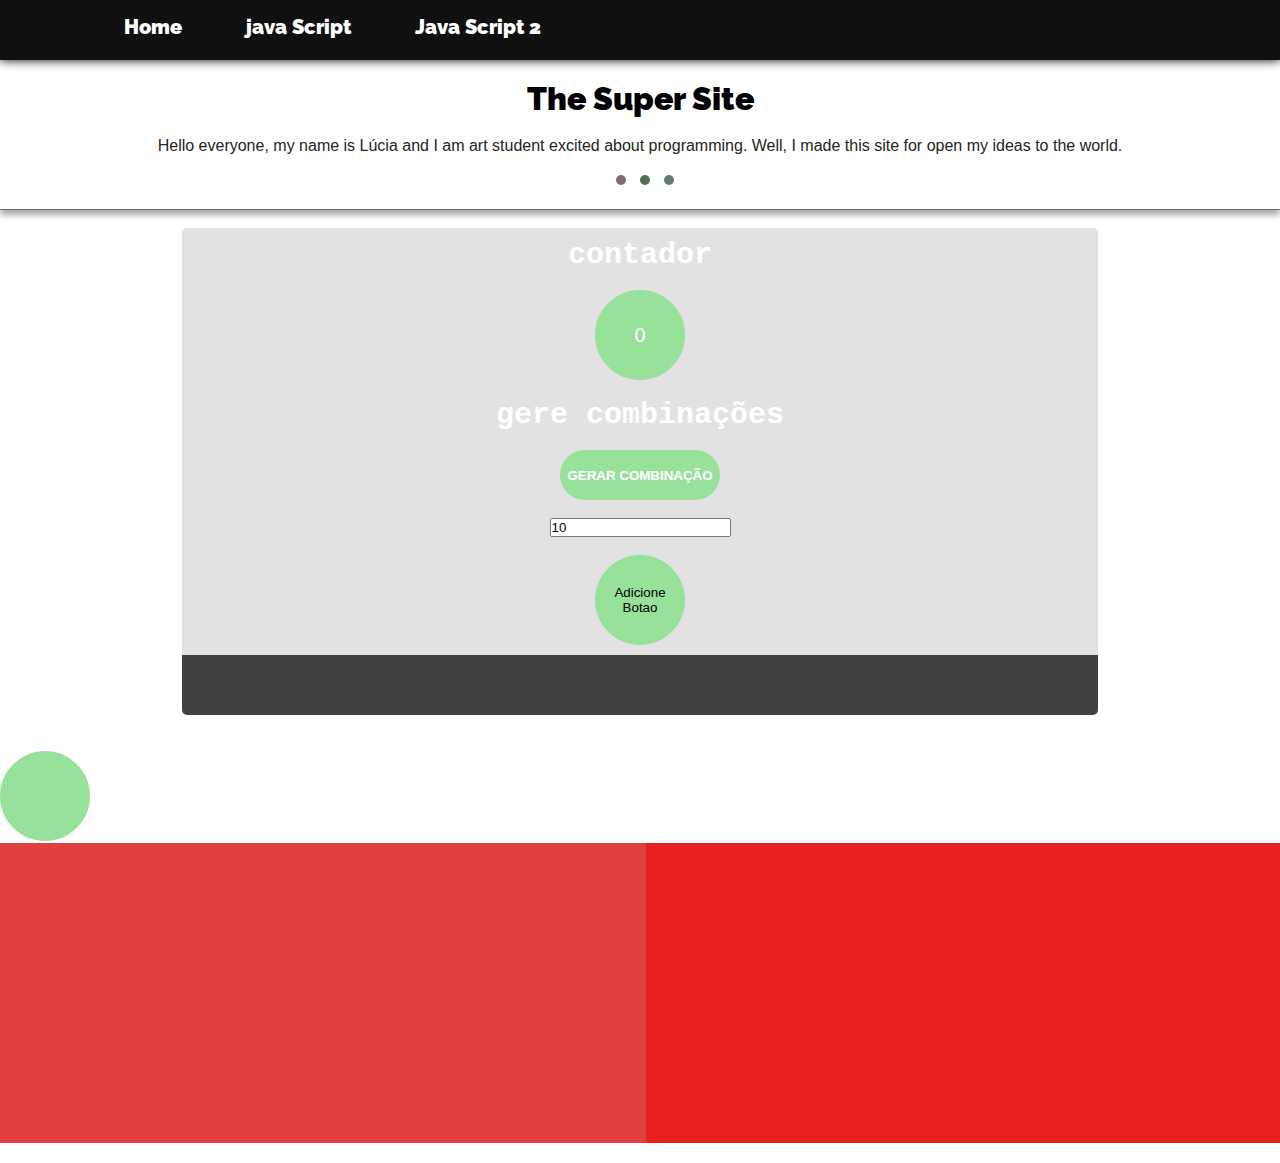
==== java1.html @ a366f347 "Commit 1: Testes de JS" ====
<!DOCTYPE html>
<html lang="en">
<head>
    <meta charset="UTF-8">
    <meta http-equiv="X-UA-Compatible" content="IE=edge">
    <meta name="viewport" content="width=device-width, initial-scale=1.0">
    <title>Teste 2</title>
    <link rel="stylesheet" href="css/style.css" type="text/css">
    <link rel="stylesheet" href=".htaccess">
    <script src="http://code.jquery.com/jquery-1.11.3.min.js"></script>
    
</head>
<body>
    <div class="cab">
        <div class="menu">
            <div>
                <ul class="munu-ul">
                    <li class="menu-op" ><a id="a" href="index.html">Home</a></li>
                    <li class="menu-op" ><a id="a" href="java1.html">java Script</a></li>
                    <li class="menu-op" ><a id="a" href="index.html">Java Script 2</a></li>
                </ul>
            </div>
        </div>
    </div>
<div class="init">
    <h1 id="title">The Super Site</h1>
</div>
<div class="content1">
<p id="description">Hello everyone, my name is Lúcia and I am art student excited about programming. Well, I made
    this site for open my ideas to the world.
</p>
<div class="balls">
<div id="ball1" class="ball"></div>
<div id="ball2" class="ball"></div>
<div id="ball3" class="ball"></div>
</div>
</div>
<br>
<div class="question-2">
    <h3>contador</h3>
    <br>
    <button type="button" id="btn4"><span class="badge"> 0 </span></button>
<br>
<br>
<h3>gere combinações</h3>
<br>
    <button type="button" class="clk-1" id="btn5">gerar combinação</button>
<br><br>
    <input type="text" class="ok" value="10">
    <br><br>
    <button class="bot" onclick="addNewBtn()">Adicione Botao</button><br>
</div>
<br>
<br>
<button onclick="nada()"></button>
<br>
<div class="screen">
    <div class="curve"></div>

<script src="js/index.js"></script>
</div>
<br>
</body>

</html>
---- css/style.css ----
*{
    margin: 0;
    padding: 0;
}

body{
    margin: 0;
    padding: 0;
    width: 100%;
    height: 100%;
    background-color: rgb(255, 255, 255);
}
.cab{
    max-width: 100%;
    min-width: 100%;
    height: 60px;
    background-color: rgb(16, 16, 16);
    box-shadow: black 0px 0px 10px;
    margin: 0px;
    padding: 0;
    border: 0;
    position: relative;
}

.menu{
    position: relative;
    background-color: transparent;
    width: 90%;
    margin-left: auto;
    margin-right: auto;
    height: 30px;
    top: 15px;
}

@font-face{
    src: url(/fonts/Raleway-Black.ttf);
    font-family: font1;
}
.menu-op, #a{
    overflow: hidden;
    font-size: 20px;
    font-family: font1;
    display: inline;
    text-decoration: none;
    color: #ffffff;
    padding: 0px;
    position: relative;
}

#a{
    margin-left: 60px;
}

@media only screen and (max-width: 600px){
    
.menu-op, #a{
font-size: 18px;
margin-right: 6px;
margin-left: 6px;
text-align: center;

text-align: center;
}

.menu{
text-align: center;
top: 15px;
width: 95%;
}

#description{
    text-align: justify;
    padding: 20px;
    position: relative;
}

}
#a:hover{
    color: rgb(0, 245, 82);
    animation: menu 0.9s ease-in infinite;
}

@keyframes menu{0%{text-shadow: rgb(71, 130, 12) 0px 0px 1px;}50%{text-shadow: rgb(71, 130, 12) 0px 0px 6px;}100%{text-shadow: rgb(71, 130, 12) 0px 0px 1px;}}

#title{
    text-align: center;
    font-family: font1;
    padding: 20px;
}

#description{
    font-family: sans-serif;
    color: rgb(36, 36, 36);
    text-align: center;


}

.content1{
    border-bottom: #00000095 1px solid;
    box-shadow: rgba(0, 0, 0, 0.337) 0px 5px 6px;
    padding-bottom: 20px;
}

#ball1{
    border: 5px solid rgb(130, 107, 107);
}
#ball2{
    border: 5px solid rgb(84, 112, 84);
}#ball3{
    border: 5px solid rgb(95, 123, 118);
}

.ball{
    width: 0px;
    height: 0px;
    border-radius: 50%;
    margin-left: 10px;
    margin-top: 20px;
    display:inline-block;
    
}

.ball:hover{
    position: relative;
    transition: 3s;
    animation: ani 1s ease infinite;
}

@keyframes ani{0%{top: 0px;}50%{top: -3px;}100%{top: 0px;}}

.balls{
    max-width: 200px;
    margin-left: auto;
    margin-right: auto;
    text-align: center;

}

.question{
    width: 70%;
    min-height: 130px;
    background-color: rgb(226, 226, 226);
    box-shadow: 0px 0px 1px 2px #ffffff;
    border-radius: 5px;
    margin-right: auto;
    margin-left: auto;
    padding: 10px;
    text-align: center;
}

.panel{
    padding: 10px;
}

h5{
    color: rgb(48, 48, 48);
    font-size: 15px;
    font-family: monospace;
}

#choices, option{
    margin-top: 10px;
    background-color: rgb(53, 56, 49);
    color: rgb(179, 179, 179);
    font-family: monospace;
    padding: 5px;
    border: none;
    width: 160px;
    text-align: center;
}

#inp-def{
    background-color: rgb(250, 250, 250);
    color: rgb(48, 48, 48);
    font-family: monospace;
    border: none;
    padding: 5px;
    width: 160px;
    text-align: center;
    border: #ffffff solid 5px;
    border-radius: 60px;

}

#btn-send{
    padding: 10px;
    border: #47dfc6 solid 5px;
    border-radius: 60px;
    width: 140px;
    height: 40px;
    background-color: #47dfc6;
    color: white;
    font-family: Helvetica;
    font-weight: 600;
    text-align: center;
}

.mark{
    width: 90%;
    height: 600px;
    padding: 20px;
    background-color: rgb(17, 17, 17);
    margin-left: auto;
    margin-right: auto;
    position: relative;
    text-align: center;
    display: flex;
}

.btn{
    width: 170px;
    height: 50px;
    position: relative;
    margin-right: 20px;
}

#btn-1{
    border: 2px solid #46dc52;
    border-radius: 60px;
    width: 170px;
    height: 50px;
    color: #ffffff;
    font-weight: 600;
    font-family: 'Trebuchet MS', sans-serif;
    font-size: 18px;
    position: relative;
    text-align: left;
    padding-left: 40px;
    background-color: #46dc52;
}

.ico-btn{
    width: 44px;
    height: 44px;
    border-radius: 60px;
    border: 2.2px solid #334D5C;
    background-color: #334D5C;
    position: relative;
    left: 120px;
    top: -49px;
    background-image: url(/img/svg/btn-1.svg);
}


#btn-2{
    border: 2px solid #ba1f1f;
    border-radius: 60px;
    width: 170px;
    height: 50px;
    color: #ffffff;
    font-weight: 600;
    font-family: 'Trebuchet MS', sans-serif;
    font-size: 18px;
    position: relative;
    text-align: left;
    padding-left: 40px;
    background-color: #ba1f1f;
}

.ico-btn-2{
    width: 44px;
    height: 44px;
    border-radius: 60px;
    border: 2.2px solid #45B39C;
    background-color: #45B39C;
    position: relative;
    left: 120px;
    top: -49px;
    background-image: url(/img/svg/btn-2.svg);
}



#btn-2:hover{
    border: 2px solid #c73636;
    background-color: #c73636;
    transition: 0.3s;

}

#btn-1:hover{
    border: 2px solid #62e46d;
    background-color: #62e46d;
    transition: 0.3s;
}

button{
    width: 90px;
    height: 90px;
    background-color: rgb(152, 225, 155);
    border-radius: 56px;
    border: 2px solid rgb(152, 225, 155);
}

.badge{
    font-size: 20px;
    color: #ffffff;
}

h3{
    color: #ffffff;
    font-family: monospace;
    font-size: 30px;
}

.question-2{
    width: 70%;
    min-height: 130px;
    background-color: rgb(226, 226, 226);
    box-shadow: 0px 0px 1px 2px #ffffff;
    border-radius: 5px;
    margin-right: auto;
    margin-left: auto;
    padding: 10px;
    text-align: center;
    border-bottom: 60px rgb(65, 65, 65) solid;
}

#btn4:hover{
    filter:hue-rotate(15deg);
    animation: 0.8s ani2 ease-in infinite;
    position: relative;
}
@keyframes ani2{0%{top: 0;}50%{top: 3px;}100%{top: 0;}}

#btn4, #btn1, #btn2, #btn3, #btn5, button{
    outline: 0;
}

#btn5{
    width: 160px;
    height: 50px;
    color: #ffffff;
    font-family: Verdana, Geneva, Tahoma, sans-serif;
    text-transform: uppercase;
    font-weight: bold;
}

#btn5:hover{
    background-color: brown;
    border: brown 1px solid;
}

#btn5:active{
    background-color: rgb(133, 35, 35) ;
}

.ck1{
    width: 20px;
    height: 20px;
}

.ck1:active{
    filter: blur(2px);
}

.screen{
    background-color: rgb(232, 31, 31);
    height: 300px;
    max-width: 100%;
    z-index: 1;
    position: relative;
}

.curve{
    text-align: center;
    position: relative;
    float: left;
    width: 50%;
    height: 294px;
    background-color: rgb(225, 64, 64);
    border: rgb(225, 64, 64) 3px solid;
    z-index: 2;
}
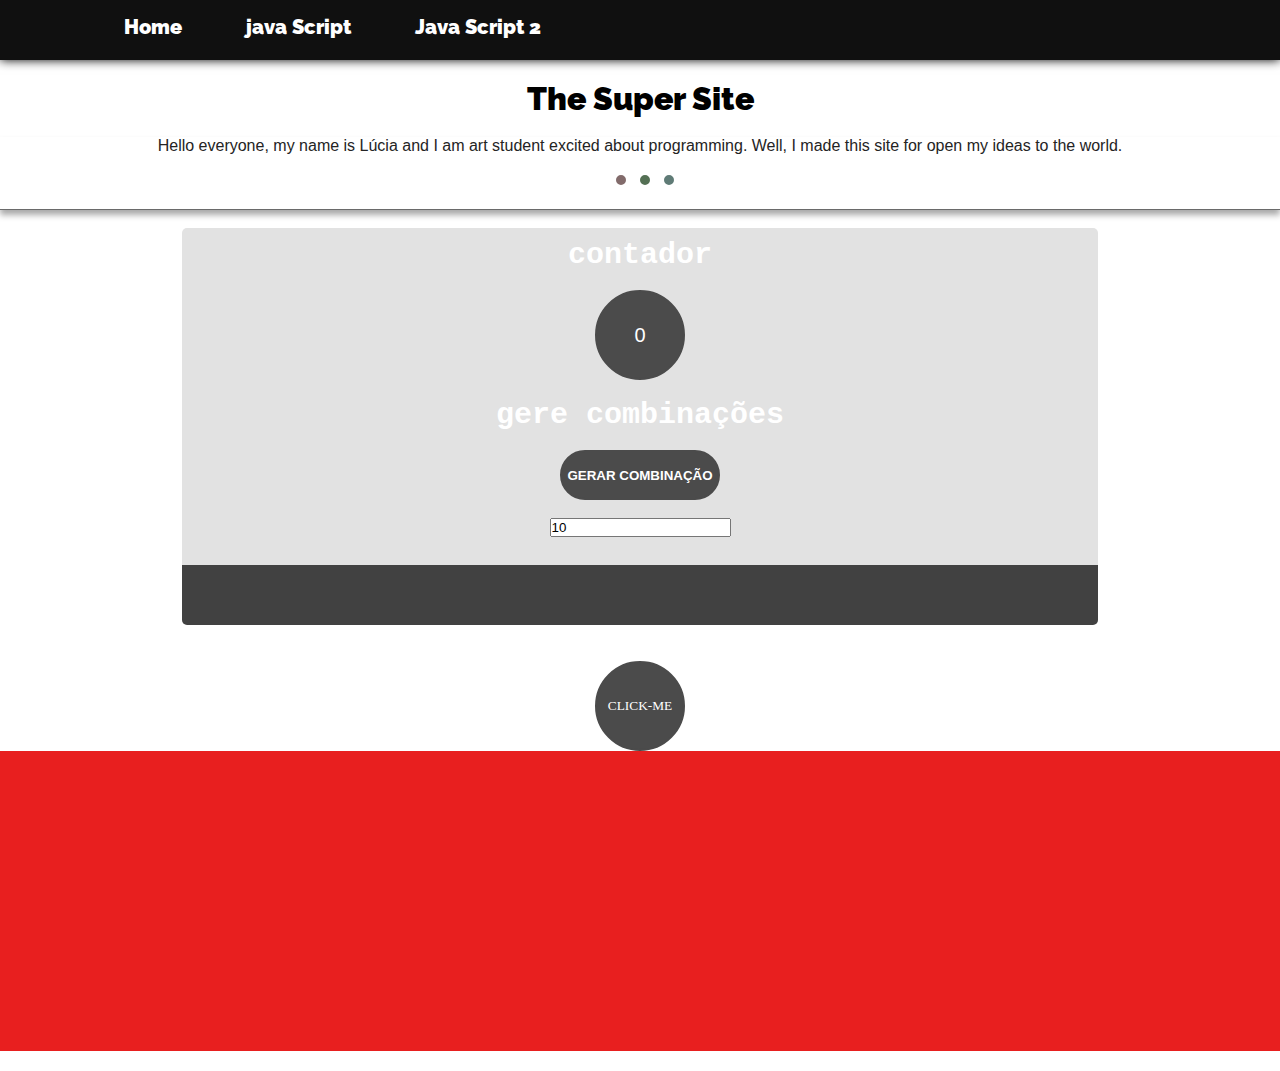
==== commit 367cd055: "Commit 3: testes de JS | Fonte nova" ====
--- a/java1.html
+++ b/java1.html
@@ -48,12 +48,12 @@
 <br><br>
     <input type="text" class="ok" value="10">
     <br><br>
-    <button class="bot" onclick="addNewBtn()">Adicione Botao</button><br>
 </div>
 <br>
 <br>
-<button onclick="nada()"></button>
-<br>
+<div class="div-cent">
+<button id="btn6" onclick="nada()">Click-me</button>
+</div>
 <div class="screen">
     <div class="curve"></div>
 
--- a/css/style.css
+++ b/css/style.css
@@ -197,22 +197,32 @@
 }
 
 .mark{
-    width: 90%;
     height: 600px;
     padding: 20px;
-    background-color: rgb(17, 17, 17);
-    margin-left: auto;
-    margin-right: auto;
-    position: relative;
-    text-align: center;
-    display: flex;
-}
-
+    background-color: rgb(0, 0, 0);
+    position: relative;
+    text-align: center;
+}
+@font-face{
+    font-family: font2;
+    font-weight: 800;
+    src: url(https://assets.vercel.com/raw/upload/v1587415301/fonts/2/inter-var-latin.woff2);
+}
+.botoes{
+    position: relative;
+    text-align: center;
+}
+
+#dev{
+    color: #ffffff;
+    font-size: 60px;
+    font-family: font2;
+    position: relative;
+}
 .btn{
     width: 170px;
     height: 50px;
-    position: relative;
-    margin-right: 20px;
+    outline: none;
 }
 
 #btn-1{
@@ -288,9 +298,9 @@
 button{
     width: 90px;
     height: 90px;
-    background-color: rgb(152, 225, 155);
+    background-color: rgb(75, 75, 75);
     border-radius: 56px;
-    border: 2px solid rgb(152, 225, 155);
+    border: 2px solid rgb(75, 75, 75);
 }
 
 .badge{
@@ -346,15 +356,6 @@
     background-color: rgb(133, 35, 35) ;
 }
 
-.ck1{
-    width: 20px;
-    height: 20px;
-}
-
-.ck1:active{
-    filter: blur(2px);
-}
-
 .screen{
     background-color: rgb(232, 31, 31);
     height: 300px;
@@ -363,13 +364,17 @@
     position: relative;
 }
 
-.curve{
-    text-align: center;
-    position: relative;
-    float: left;
-    width: 50%;
-    height: 294px;
-    background-color: rgb(225, 64, 64);
-    border: rgb(225, 64, 64) 3px solid;
-    z-index: 2;
-}
+#btn6{
+    position: relative;
+    text-align: center;
+    color: #ffffff;
+    font-family: font2;
+    text-transform: uppercase;
+    margin-right: auto;
+    margin-left: auto;
+    
+}
+
+.div-cent{
+    text-align: center;
+}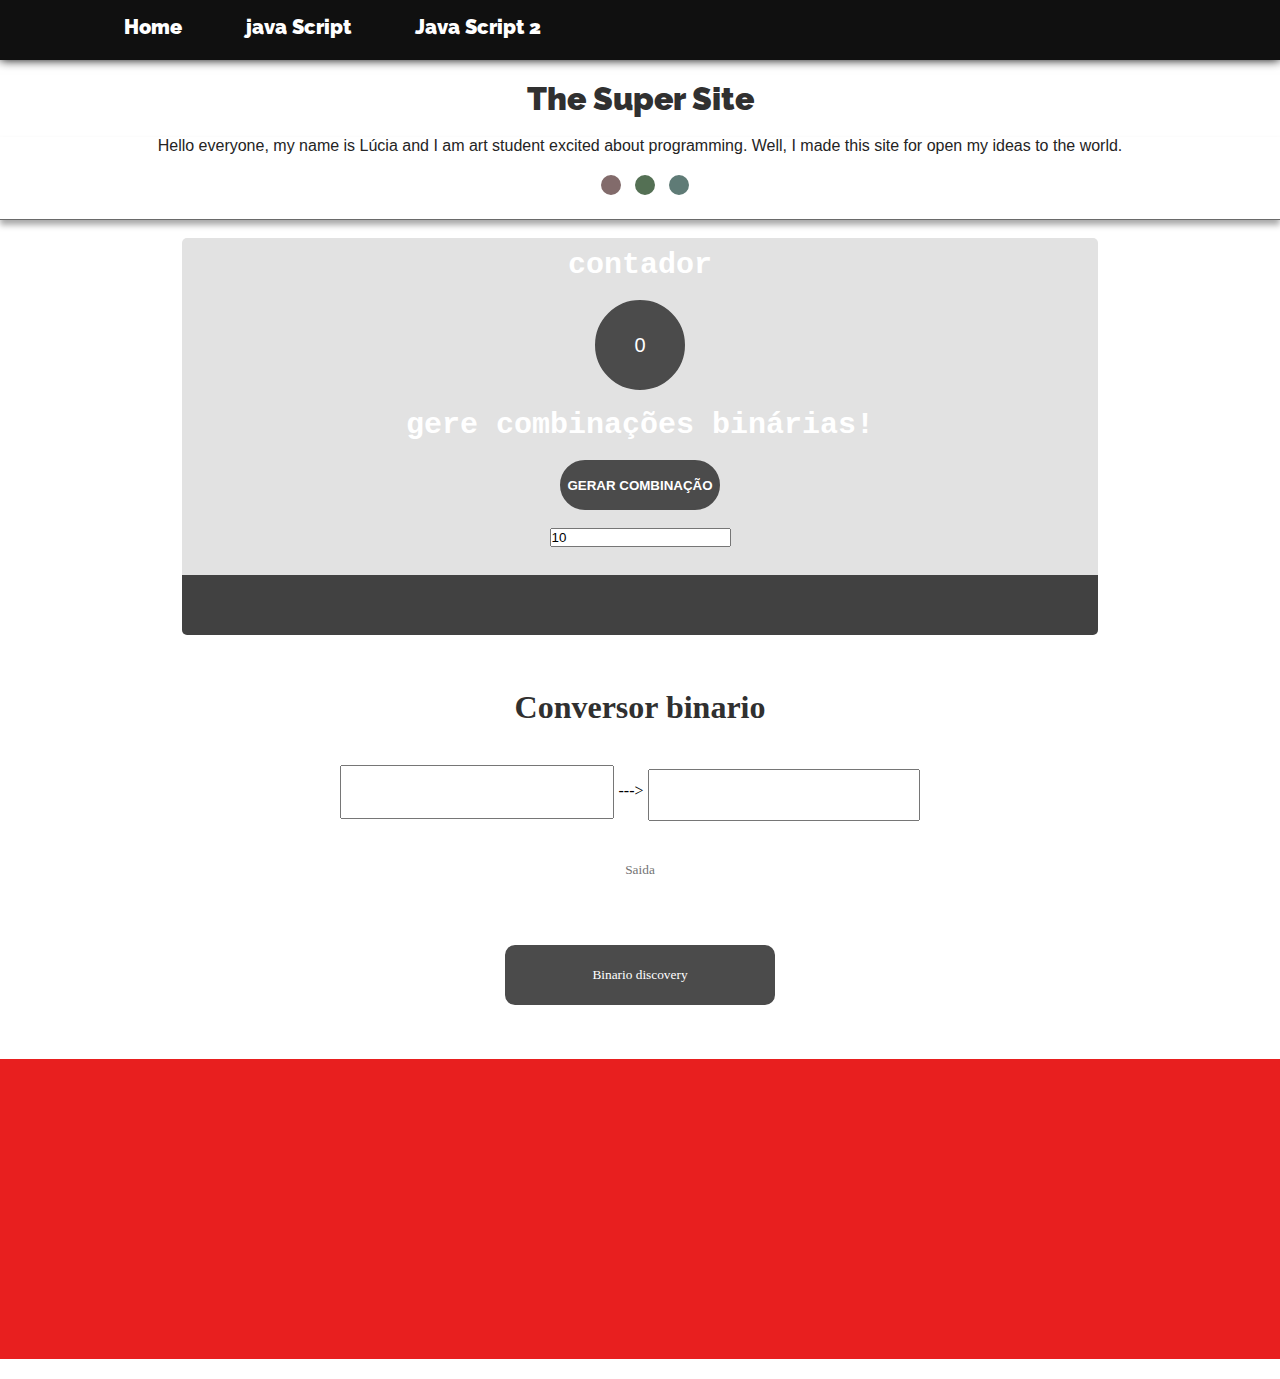
==== commit 6f351297: "Binario" ====
--- a/java1.html
+++ b/java1.html
@@ -17,7 +17,7 @@
                 <ul class="munu-ul">
                     <li class="menu-op" ><a id="a" href="index.html">Home</a></li>
                     <li class="menu-op" ><a id="a" href="java1.html">java Script</a></li>
-                    <li class="menu-op" ><a id="a" href="index.html">Java Script 2</a></li>
+                    <li class="menu-op" ><a id="a" href="java2.html">Java Script 2</a></li>
                 </ul>
             </div>
         </div>
@@ -42,7 +42,7 @@
     <button type="button" id="btn4"><span class="badge"> 0 </span></button>
 <br>
 <br>
-<h3>gere combinações</h3>
+<h3>gere combinações binárias!</h3>
 <br>
     <button type="button" class="clk-1" id="btn5">gerar combinação</button>
 <br><br>
@@ -52,8 +52,26 @@
 <br>
 <br>
 <div class="div-cent">
-<button id="btn6" onclick="nada()">Click-me</button>
 </div>
+<br>
+<h1>Conversor binario</h1>
+<br>
+<form action="" name="nade" id="disco">
+    <div class="in-out">
+    <input id="bin-dis" type="text" name="inpB" value="" onkeypress="return OnlyZorO(event)">
+    --->
+    <textarea name="out" id="out" cols="30" rows="10"></textarea>
+    </div>
+<br>
+<textarea name="out2" id="out2" cols="30" rows="10" placeholder="Saida" value=""></textarea>
+<br><br><br><br>
+<button type="button" id="btn7" onclick="bin()" value='' name="poxa">Binario discovery</button>
+<br><br>
+<br>
+</form>
+
+<br>
+
 <div class="screen">
     <div class="curve"></div>
 
--- a/css/style.css
+++ b/css/style.css
@@ -103,13 +103,25 @@
 }
 
 #ball1{
-    border: 5px solid rgb(130, 107, 107);
+    border: 10px solid rgb(130, 107, 107);
+    background-color: rgb(130, 107, 107);
+    animation: ball1-a 1.2s ease-in infinite;
+
 }
 #ball2{
-    border: 5px solid rgb(84, 112, 84);
+    border: 10px solid rgb(84, 112, 84);
+    background-color: rgb(84, 112, 84);
+    animation: ball2-a 1.2s ease-in infinite;
+
 }#ball3{
-    border: 5px solid rgb(95, 123, 118);
-}
+    border: 10px solid rgb(95, 123, 118);
+    background-color: rgb(95, 123, 118);
+    animation: ball3-a 1.2s ease-in infinite;
+
+}
+@keyframes ball1-a{0%{top: 0;}10%{top: -1px;}20%{top: -2px;}30%{top: -3px;}40%{top: -2px;}50%{top: -1px;}60%{top: 0;}}
+@keyframes ball2-a{0%{top: 0;}10%{top: 0px;}20%{top: 0px;}30%{top: -1px;}40%{top: -2px;}50%{top: -3px;}60%{top: -2px;}70%{top: -1px;}80%{top: 0px;}}
+@keyframes ball3-a{0%{top: 0;}10%{top: 0px;}20%{top: 0px;}30%{top: 0px;}40%{top: 0px;}50%{top: 0px;}60%{top: -1px;}70%{top: -2px;}80%{top: -3px;}90%{top: -2px;}100%{top: -1px;}}
 
 .ball{
     width: 0px;
@@ -121,13 +133,12 @@
     
 }
 
-.ball:hover{
+.ball{
     position: relative;
     transition: 3s;
     animation: ani 1s ease infinite;
 }
 
-@keyframes ani{0%{top: 0px;}50%{top: -3px;}100%{top: 0px;}}
 
 .balls{
     max-width: 200px;
@@ -159,16 +170,6 @@
     font-family: monospace;
 }
 
-#choices, option{
-    margin-top: 10px;
-    background-color: rgb(53, 56, 49);
-    color: rgb(179, 179, 179);
-    font-family: monospace;
-    padding: 5px;
-    border: none;
-    width: 160px;
-    text-align: center;
-}
 
 #inp-def{
     background-color: rgb(250, 250, 250);
@@ -180,6 +181,7 @@
     text-align: center;
     border: #ffffff solid 5px;
     border-radius: 60px;
+    outline: none;
 
 }
 
@@ -194,7 +196,20 @@
     font-family: Helvetica;
     font-weight: 600;
     text-align: center;
-}
+    outline: none;
+}
+#btn-send:hover{
+
+    background-color: #34a18f;
+    border:solid 5px #34a18f;
+}
+
+#btn-send:active{
+
+    background-color: #43c0ab;
+    border:solid 5px #43c0ab;
+}
+
 
 .mark{
     height: 600px;
@@ -238,6 +253,7 @@
     text-align: left;
     padding-left: 40px;
     background-color: #46dc52;
+    outline: none;
 }
 
 .ico-btn{
@@ -266,6 +282,7 @@
     text-align: left;
     padding-left: 40px;
     background-color: #ba1f1f;
+    outline: none;
 }
 
 .ico-btn-2{
@@ -377,4 +394,89 @@
 
 .div-cent{
     text-align: center;
+}
+
+#btn7{
+    color: #ffffff;
+    font-family: font2;
+    border-radius: 10px;
+    width: 270px;
+    height: 60px;
+}
+
+#btn7:hover{
+    background-color: olivedrab;
+    border: olivedrab;
+    cursor: pointer;
+}
+
+#btn7:active{
+    background-color: rgb(72, 95, 25);
+    border: rgb(72, 95, 25);
+    cursor: pointer;
+}
+
+#bin-dis{
+    width: 250px;
+    height: 50px;
+    padding-left: 10px;
+    padding-right: 10px;
+    text-align: center;
+}
+
+#disco{
+    text-align: center;
+}
+
+h1{
+    font-family: font2;
+    color: rgb(48, 48, 48);
+    text-align: center;
+}
+
+#out{
+    width: 250px;
+    height: 50px;
+    padding-left: 10px;
+    padding-right: 10px;
+    text-align: center;
+    resize: none;
+    outline: none;
+    
+}
+
+#out2{
+    text-align: center;
+    width: 250px;
+    height: 50px;
+    padding-left: 10px;
+    padding-right: 10px;
+    color: #333333;
+    font-family: font2;
+    outline: none;
+    resize: none;
+    border: none;
+    
+}
+
+textarea{
+    width: 250px;
+    height: 55px;
+    position: relative;
+    top: 25px;
+}
+
+.in-out{
+    position: relative;
+    text-align: center;
+    padding-right: 20px;
+}
+
+#tex-2{
+    max-width: 90%;
+    min-width: 90%;
+    max-height: 400px;
+    min-height: 100px;
+    position: relative;
+    padding: 20px;
 }